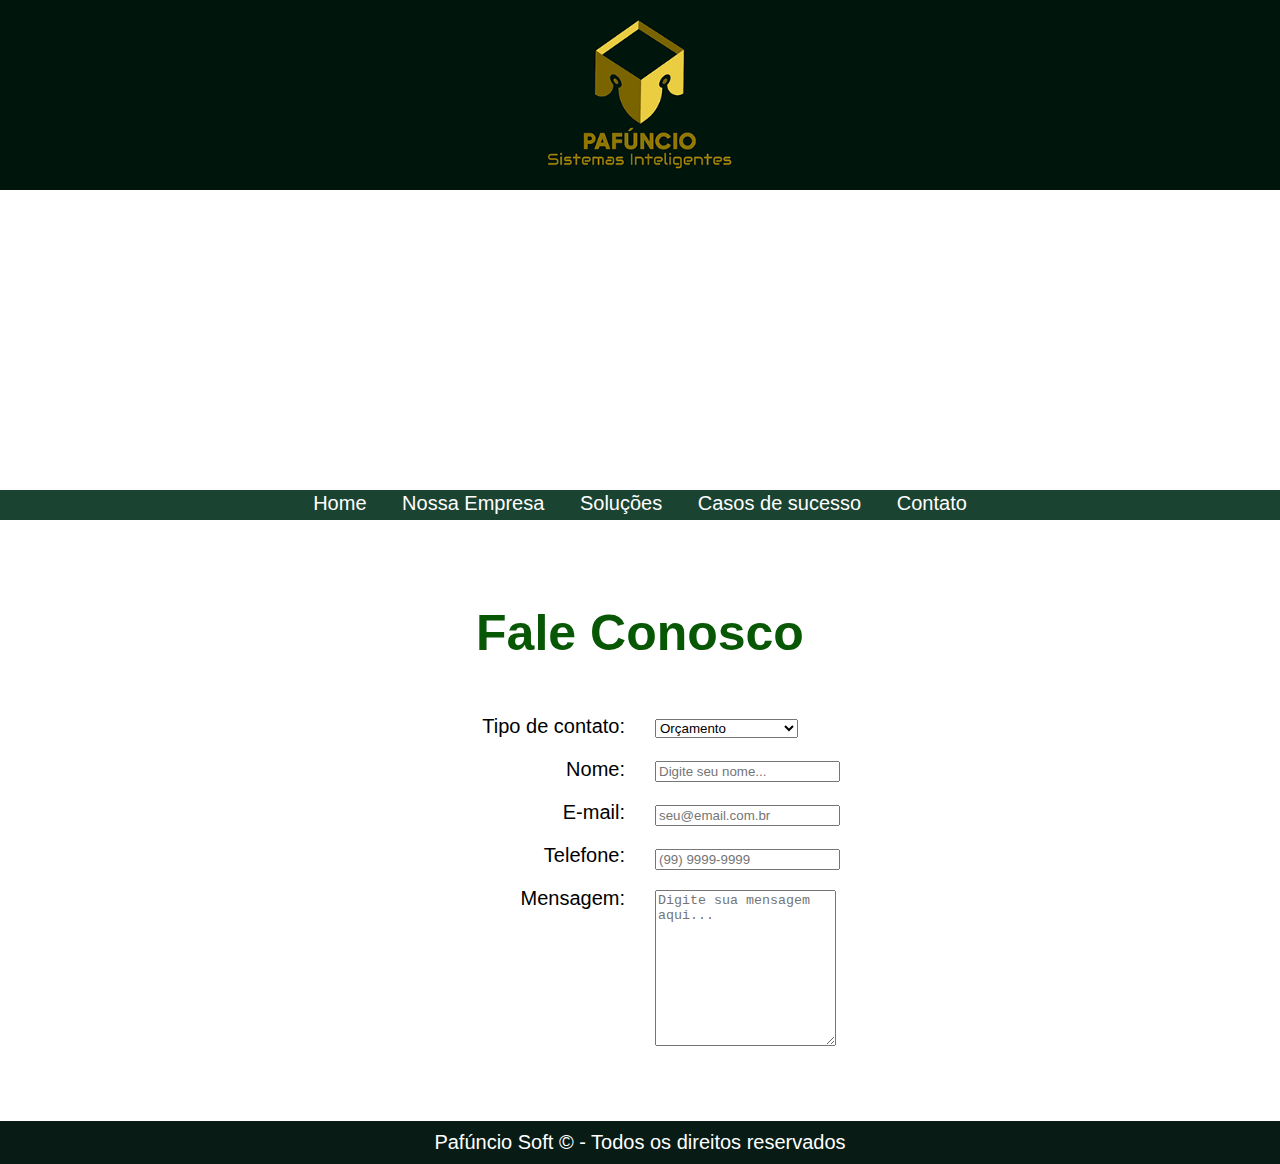
==== contato.html @ 885642fe "Adicionando páginas internas" ====
<!DOCTYPE html>
<html lang="pt-br">

<head>
    <meta charset="UTF-8">
    <meta name="viewport" content="width=device-width, initial-scale=1.0">
    <title>Pafúncio Soft Sistemas - Fale Conosco</title>
    <link rel="stylesheet" type="text/css" href="css/estilos.css" />
</head>

<body>
    <!--Cabeçalho-->
    <header>
        <img id="logo" src="IMG/logo-small.png" alt="logotipo">
    </header>


    <div id="img-topo">

    </div>

    <nav>
        <a href="index.html">Home</a>
        <a href="sobre.html">Nossa Empresa</a>
        <a href="solucoes.html">Soluções</a>
        <a href="casos.html">Casos de sucesso</a>
        <a href="contato.html">Contato</a>
    </nav>

    <div id="container">
        <h1>Fale Conosco</h1>
        <form action="#" id="formulario">
            <div id="frm-container">
                <div id="frm-labels">
                    <p><label for="frm-tipo-contato">Tipo de contato:</label></p>
                    <p><label for="frm-nome">Nome:</label></p>
                    <p><label for="frm-email">E-mail:</label></p>
                    <p><label for="frm-telefone">Telefone:</label></p>
                    <p><label for="frm-mensagem">Mensagem:</label></p>
                </div>
                <div id="frm-fields">
                    <p>
                        <select name="frm-tipo-contato">
                            <option value="orcamento">Orçamento</option>
                            <option value="pedido">Pedido de compra</option>
                            <option value="feedback">Críticas e sugestões</option>
                            <option value="outros">Outros</option>
                        </select>
                    </p>
                    <p>
                        <input name="frm-nome" type="text" placeholder="Digite seu nome..." required>
                    </p>
                    <p>
                        <input name="frm-email" type="email" placeholder="seu@email.com.br" required>
                    </p>
                    <p>
                        <input name="frm-telefone" type="tel" placeholder="(99) 9999-9999" required>
                    </p>
                    <p>
                        <textarea name="frm-mensagem" id="frm-mensagem" rows="10" placeholder="Digite sua mensagem aqui..."></textarea>
                    </p>
                </div>
            </div>
        </form>
    </div>


    <!--Rodapé-->
    <footer>
        Pafúncio Soft &copy; - Todos os direitos reservados
    </footer>

</body>

</html>
---- css/estilos.css ----
/*estilos para index.html*/

body {
    margin: 0px;
    font-family: 'Segoe UI', Tahoma, Geneva, Verdana, sans-serif;
    font-size: 20px;
    display: flex;
    flex-direction: column;
    height: 100vh;
}

header {
    background-color: #00160d;
    text-align: center;
    padding-top: 20px;
    padding-bottom: 15px;
}

#logo{
    height: 150px;
}

footer {
    background-color: #081c15;
    margin-top: auto;
    color: white;
    text-align: center;
    font-weight: lighter;
    padding: 10px 0px;
}

#img-topo{
    background-image: url("../IMG/imagem-topo.png");
    background-size: cover;
    width: 100%;
    height: 300px;
    min-height: 300px;

}

nav {
    background-color: #1b4332;
    padding: 2px 0px 5px 0px;
    text-align: center;
}

nav a{
    text-decoration: none;
    padding-left: 15px;
    padding-right: 15px;
    color: white;
}

nav a:hover{
    font-weight: bold;
    color: rgb(151, 151, 6);
 }

#container{
    padding: 50px 75px;
    text-align: center;
}

h1{
    color: #085704;
    font-family: 'Franklin Gothic Medium', 'Arial Narrow', Arial, sans-serif;
    font-size: 50px;
}

#Destaque{
    display: flex;
    justify-content: space-around;
    padding-top: 50px;
}

#Destaque a{
    text-decoration: none;
    opacity: 0.8;
}

#Destaque a:hover{
    opacity: 1.0;
}

/*estilos para sobre.html*/

#conteudo-empresa{
    display: flex;
    
}

#contudo-empresa-esquerda{
  
    width: 50%;
}

#contudo-empresa-direita{
    
    width: 50%;
}

#img-empresa{
    width: 100%;
}

#contudo-empresa-direita p {
    padding-left: 30px;
    text-align: justify;
}

#selo-melhores-empresas{
    height: 25%;
    margin-top: 35px;
}

/*Estilos sobre solucoes.html*/

#destaque{
    display: flex;
    justify-content: space-around;
    padding-top: 50px;
}

h2{
    font-family: 'Franklin Gothic Medium', 'Arial Narrow', Arial, sans-serif;
    color: #266312;
    font-size: 28px;
}

.destaques-produto{
  padding: 0px 15px;
}

.destaques-produto a{
 text-decoration: none;
 color: rgb(196, 146, 21);
 
}

.destaques-produto a:hover{
    font-weight: bold;
}

/*Estilos sobre casos.html*/

.detalhes-caso{
    display: flex;
    margin: 30px 0px;
   
}

.detalhes-caso img{
    padding-right: 30px;
}

.detalhes-caso-texto{
    text-align: start;
}

/*Estilos sobre contato.html*/

#frm-container{
    display: flex;
}

#frm-labels{
    width: 50%;
    text-align: right;
    padding-right: 15px;
}

#frm-fields{
    width: 50%;
    text-align: left;
    padding-left: 15px;
}
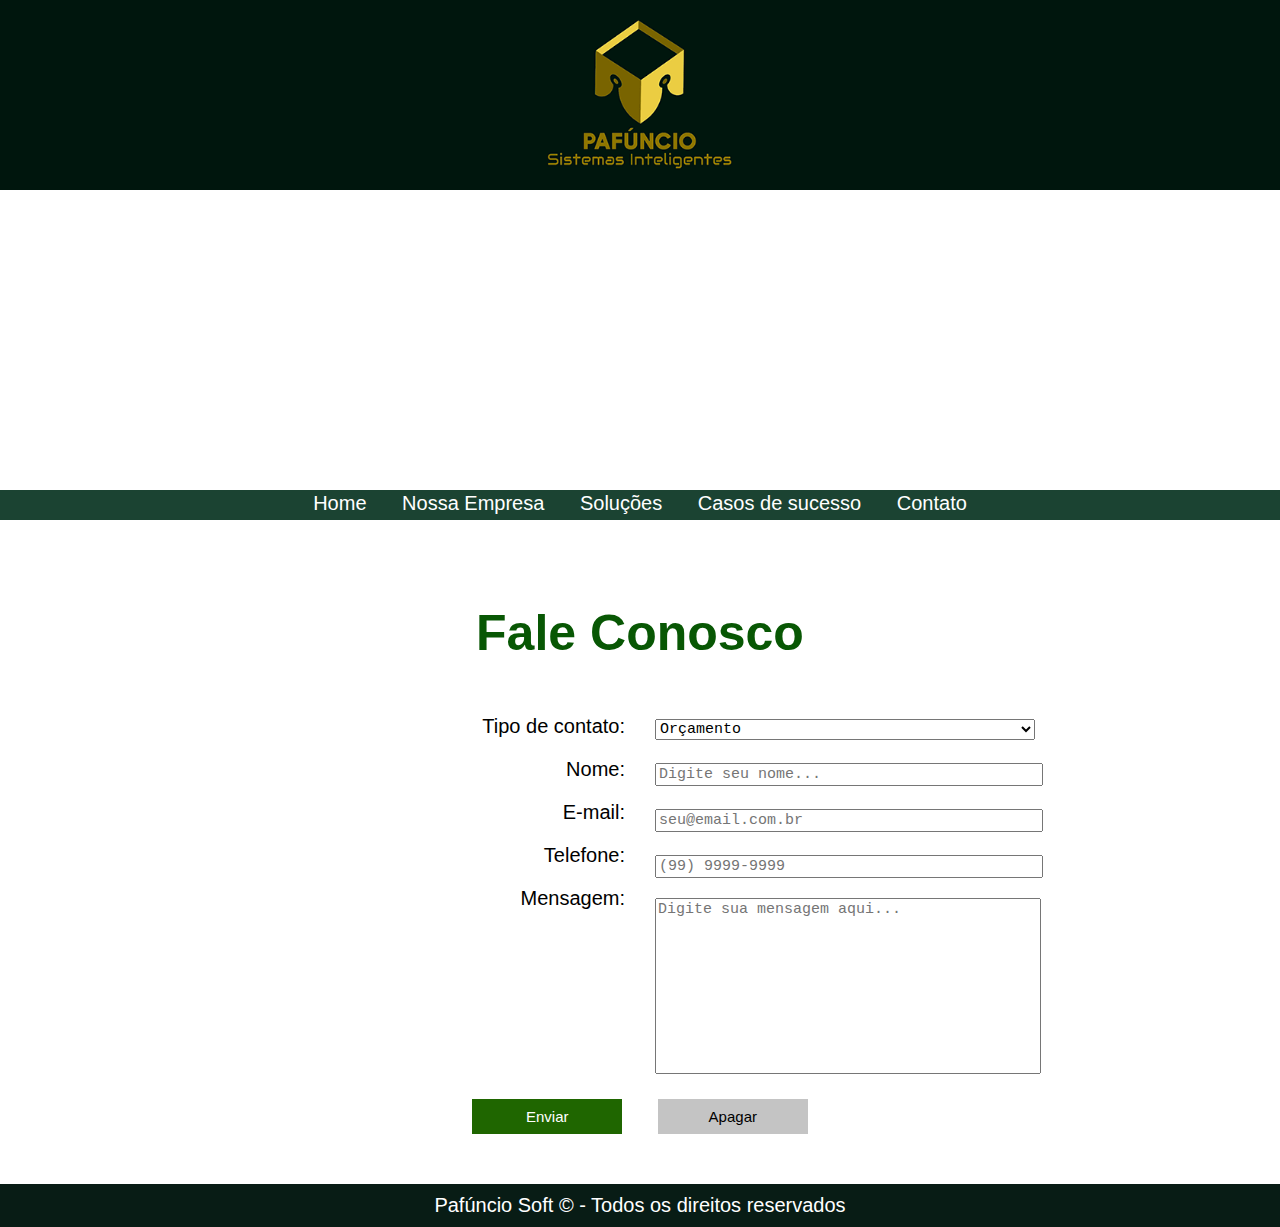
==== commit dd1e08d3: "Versão final do site" ====
--- a/contato.html
+++ b/contato.html
@@ -13,7 +13,6 @@
     <header>
         <img id="logo" src="IMG/logo-small.png" alt="logotipo">
     </header>
-
 
     <div id="img-topo">
 
@@ -57,13 +56,17 @@
                         <input name="frm-telefone" type="tel" placeholder="(99) 9999-9999" required>
                     </p>
                     <p>
-                        <textarea name="frm-mensagem" id="frm-mensagem" rows="10" placeholder="Digite sua mensagem aqui..."></textarea>
+                        <textarea name="frm-mensagem" id="frm-mensagem" rows="10"
+                            placeholder="Digite sua mensagem aqui..."></textarea>
                     </p>
                 </div>
             </div>
+            <div id="frm-buttons">
+               <button id="btn-enviar" type="submit">Enviar</button>
+               <button id="btn-apagar" type="reset">Apagar</button>
+            </div>
         </form>
     </div>
-
 
     <!--Rodapé-->
     <footer>
--- a/css/estilos.css
+++ b/css/estilos.css
@@ -173,4 +173,31 @@
     width: 50%;
     text-align: left;
     padding-left: 15px;
+}
+
+#frm-mensagem{
+   resize: none;                                                            
+}
+
+#frm-container select, input, textarea{
+    width: 380px;
+    font-family: 'Courier New', Courier, monospace;
+    font-size: 15px;
+}
+
+#btn-enviar{
+    background-color: #1f6600;
+    color: white;
+}
+
+#btn-apagar{
+    background-color: #c4c4c4;
+}
+
+button{
+    width: 150px;
+    height: 35px;
+    font-size: 15px;
+    margin: 0px 15px;
+    border: 0;
 }